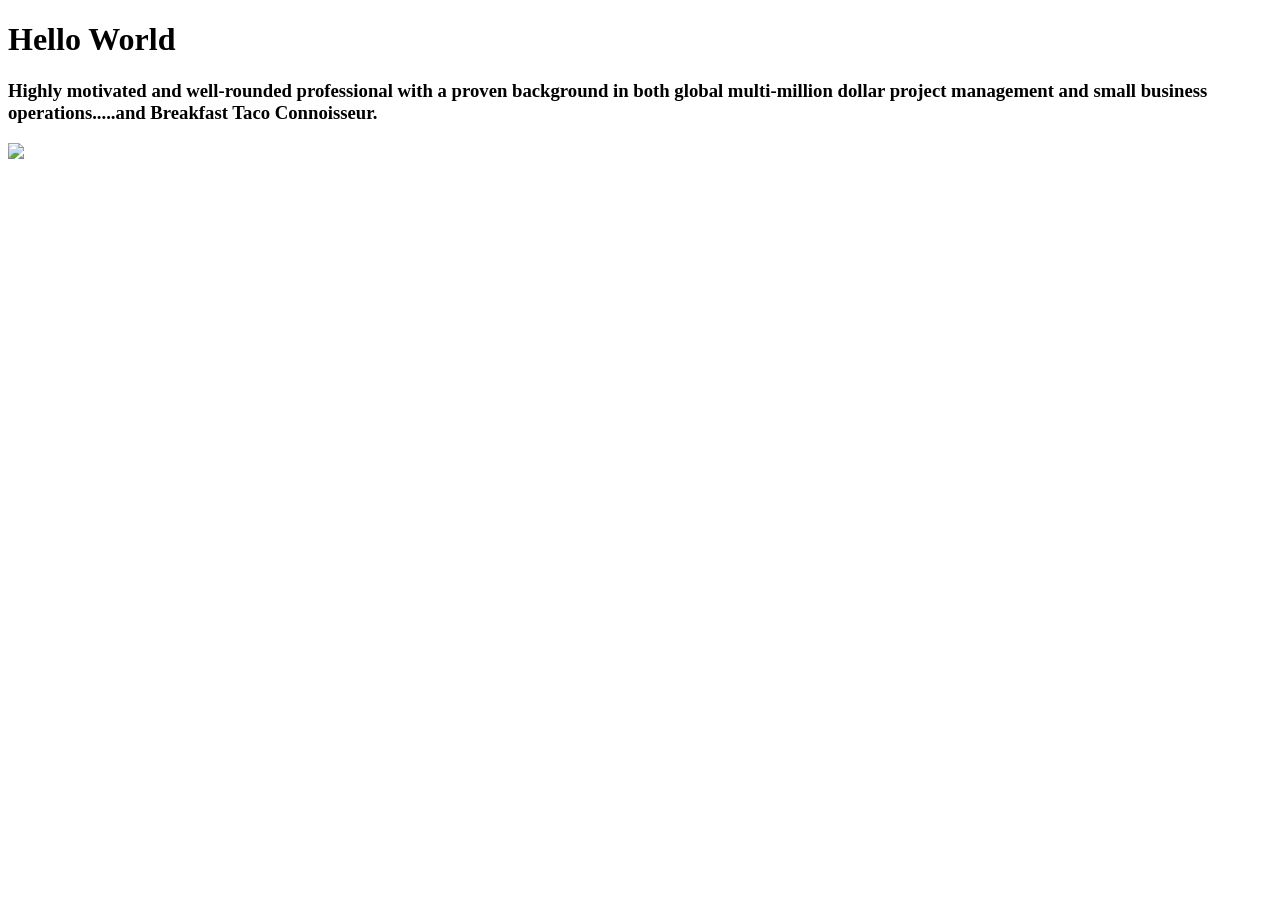
==== Index.html @ 2efe66b8 "Rename Index. to Index.html" ====
<!Doctype html>
<Body> <h1>Hello World</h1> 
	<h3>Highly motivated and well-rounded professional with a proven background in both global multi-million dollar project management and small business operations.....and Breakfast Taco Connoisseur.</h3> 
<img Src="C:\Users\Mendoza\GitHubFolder\MendozaGitHub.github.io\PROFILE PIC3.jpg"</Body>
</pre>
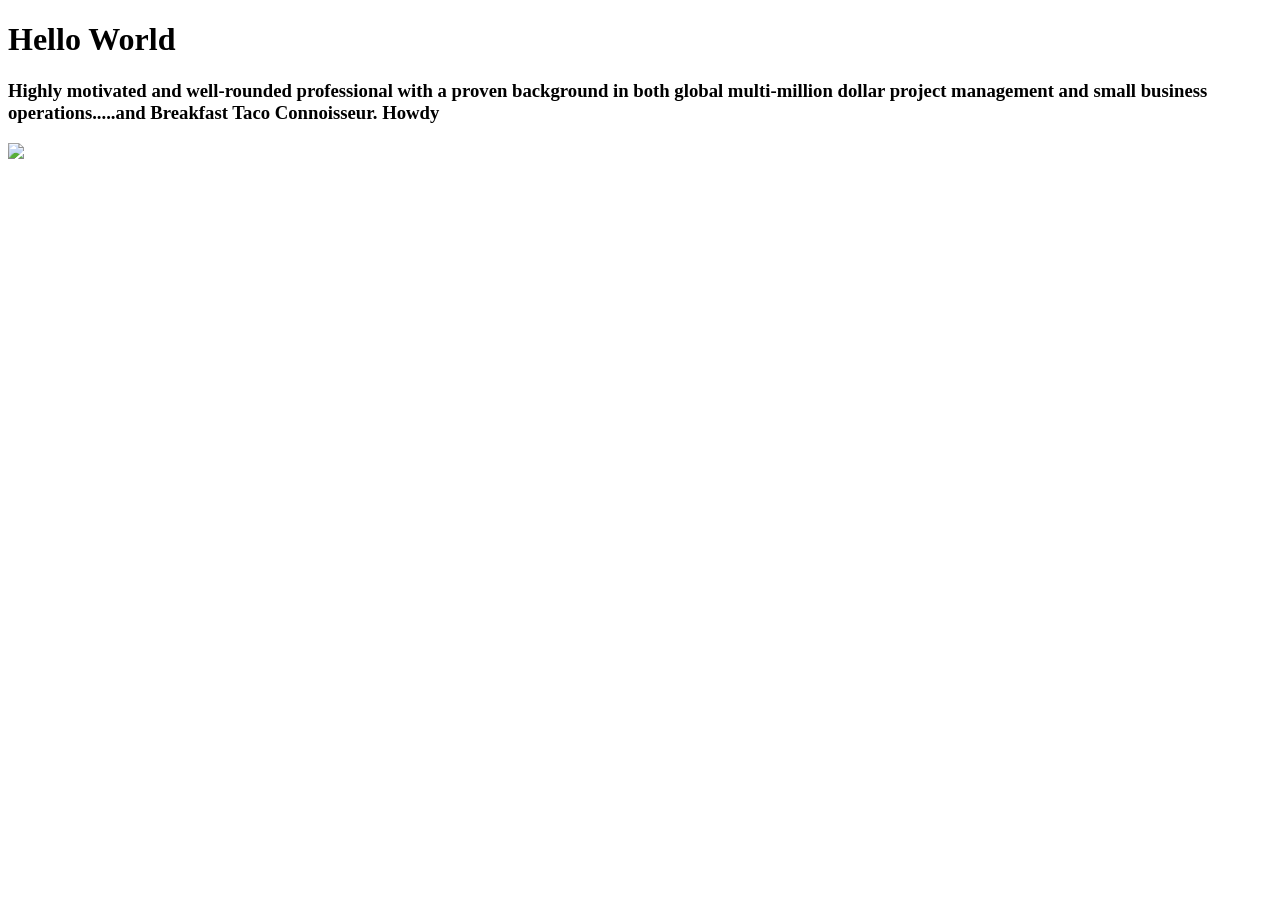
==== commit 7d1b4f9b: "initial Commit" ====
--- a/Index.html
+++ b/Index.html
@@ -1,5 +1,5 @@
 <!Doctype html>
 <Body> <h1>Hello World</h1> 
-	<h3>Highly motivated and well-rounded professional with a proven background in both global multi-million dollar project management and small business operations.....and Breakfast Taco Connoisseur.</h3> 
+	<h3>Highly motivated and well-rounded professional with a proven background in both global multi-million dollar project management and small business operations.....and Breakfast Taco Connoisseur. Howdy</h3> 
 <img Src="C:\Users\Mendoza\GitHubFolder\MendozaGitHub.github.io\PROFILE PIC3.jpg"</Body>
 </pre>
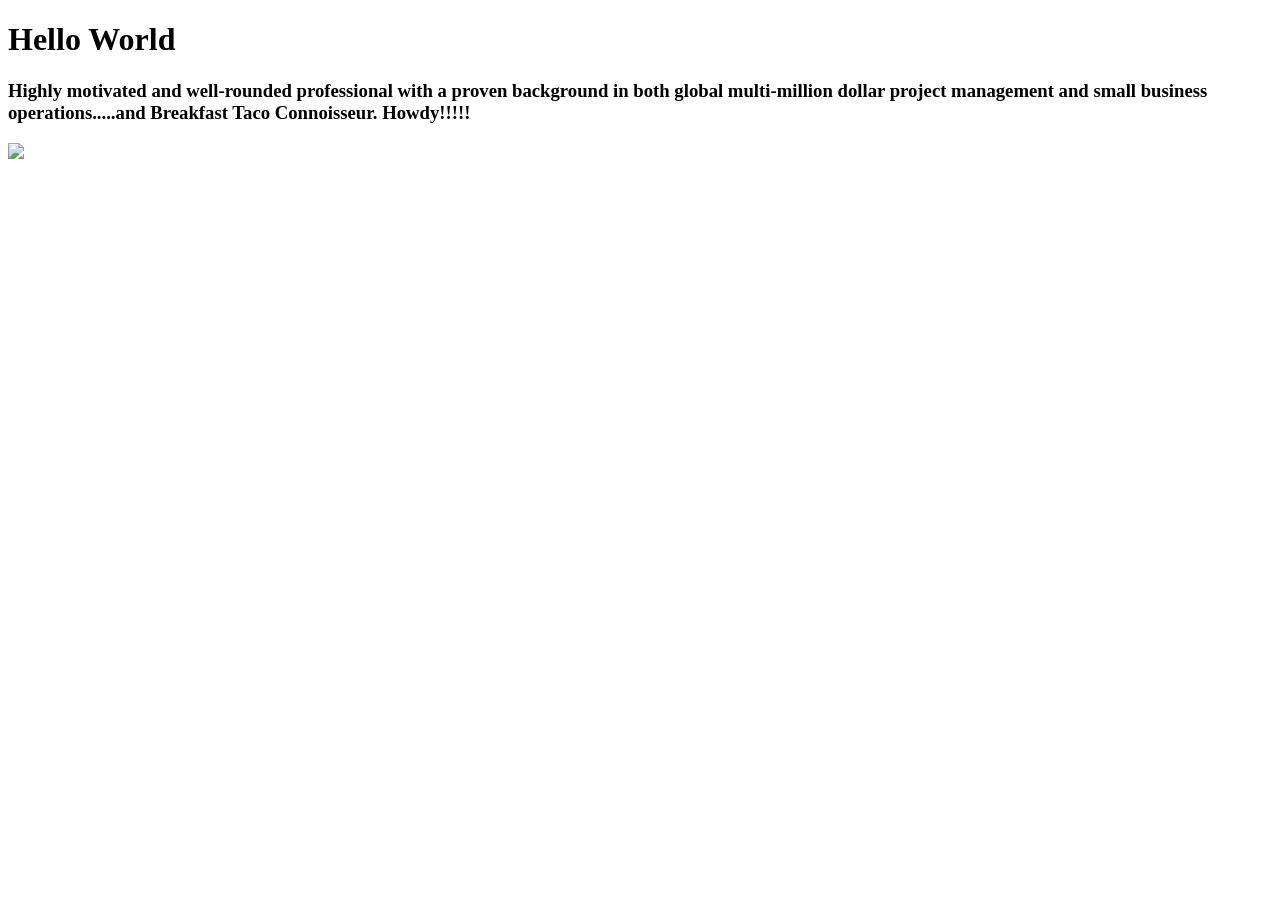
==== commit 72f835d5: "initial Commit" ====
--- a/Index.html
+++ b/Index.html
@@ -1,5 +1,5 @@
 <!Doctype html>
 <Body> <h1>Hello World</h1> 
-	<h3>Highly motivated and well-rounded professional with a proven background in both global multi-million dollar project management and small business operations.....and Breakfast Taco Connoisseur. Howdy</h3> 
+	<h3>Highly motivated and well-rounded professional with a proven background in both global multi-million dollar project management and small business operations.....and Breakfast Taco Connoisseur. Howdy!!!!!</h3> 
 <img Src="C:\Users\Mendoza\GitHubFolder\MendozaGitHub.github.io\PROFILE PIC3.jpg"</Body>
 </pre>
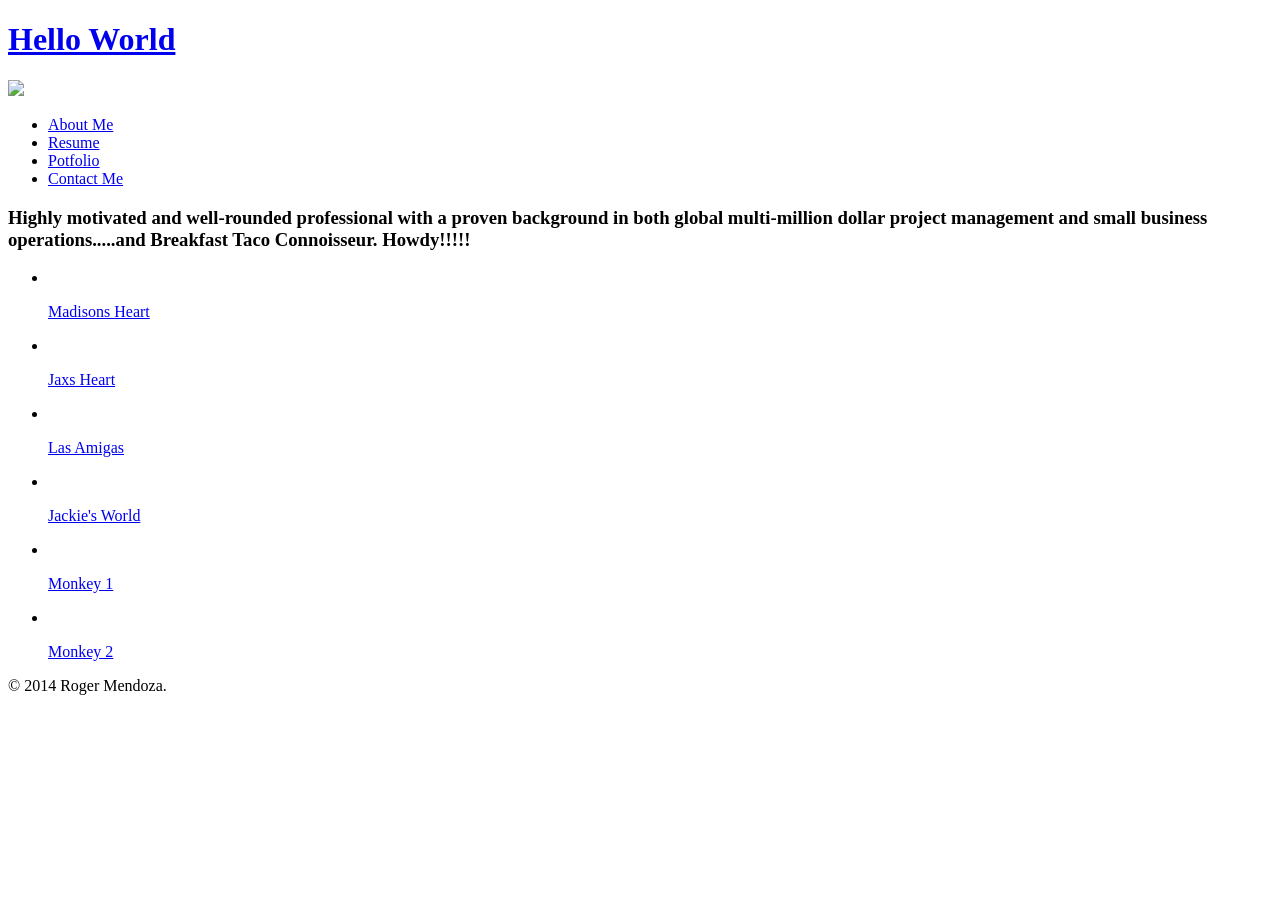
==== commit 6d4ae783: "initial commit" ====
--- a/Index.html
+++ b/Index.html
@@ -1,5 +1,75 @@
-<!Doctype html>
-<Body> <h1>Hello World</h1> 
-	<h3>Highly motivated and well-rounded professional with a proven background in both global multi-million dollar project management and small business operations.....and Breakfast Taco Connoisseur. Howdy!!!!!</h3> 
-<img Src="C:\Users\Mendoza\GitHubFolder\MendozaGitHub.github.io\PROFILE PIC3.jpg"</Body>
-</pre>
+<!DOCTYPE html>
+<html>	
+	<head>
+		<meta charset="utf-8">
+		<title> Roger Mendoza | Austin,Texas </title>
+				<link rel="stylesheet" href="css/normalize.css">
+				<style>
+					footer {
+						color; green;
+
+
+					}
+					footer {
+						color; orange;
+
+
+					}
+				</style>
+	</head>
+<body> 
+	<header> 
+		<a href="index.html">
+			<h1>Hello World</h1>
+			<img Src="C:\Users\Mendoza\GitHubFolder\MendozaGitHub.github.io\PROFILE PIC3.jpg"</Body> 
+		</a>
+		<nav>
+			<ul>
+				<li><a href="index.html">About Me</a></li>
+				<li><a href="resume.html">Resume</a></li>
+				<li><a href="portfolio.html">Potfolio</a></li>
+				<li><a href="contact.html">Contact Me</a></li>
+			</ul>
+		</nav>
+	</header>
+	<section>
+		<p><h3>Highly motivated and well-rounded professional with a proven background in both global multi-million dollar project management and small business operations.....and Breakfast Taco Connoisseur. Howdy!!!!!</h3> </p></section>
+		<section>
+		<ul>
+				<li>
+					<a href="C:\Users\Mendoza\GitHubFolder\MendozaGitHub.github.io\IMG\IMG_3232.JPG">
+					<img src="C:\Users\Mendoza\GitHubFolder\MendozaGitHub.github.io\IMG\IMG_3232.JPG" alt ="">
+				<p>Madisons Heart</p></a>
+				</li>
+				<li>
+					<a href="C:\Users\Mendoza\GitHubFolder\MendozaGitHub.github.io\IMG\IMG_3236.JPG">
+					<img src="C:\Users\Mendoza\GitHubFolder\MendozaGitHub.github.io\IMG\IMG_3236.JPG" alt ="">
+						<p>Jaxs Heart</p></a>
+				</li>
+				<li>
+					<a href="C:\Users\Mendoza\GitHubFolder\MendozaGitHub.github.io\IMG\IMG_3250.JPG">
+					<img src="C:\Users\Mendoza\GitHubFolder\MendozaGitHub.github.io\IMG\IMG_3250.JPG" alt ="">
+						<p>Las Amigas</p></a>
+				</li>
+				<li>
+					<a href="C:\Users\Mendoza\GitHubFolder\MendozaGitHub.github.io\IMG\IMG_3261.JPG">
+					<img src="C:\Users\Mendoza\GitHubFolder\MendozaGitHub.github.io\IMG\IMG_3261.JPG" alt ="">
+						<p>Jackie's World</p></a>
+				</li>
+				<li>
+					<a href="C:\Users\Mendoza\GitHubFolder\MendozaGitHub.github.io\IMG\IMG_3361.JPG">
+					<img src="C:\Users\Mendoza\GitHubFolder\MendozaGitHub.github.io\IMG\IMG_3361.JPG" alt ="">
+						<p>Monkey 1</p></a>
+				</li>
+				<li>
+					<a href="C:\Users\Mendoza\GitHubFolder\MendozaGitHub.github.io\IMG\IMG_3262.JPG">
+					<img src="C:\Users\Mendoza\GitHubFolder\MendozaGitHub.github.io\IMG\IMG_3262.JPG" alt ="">
+						<p>Monkey 2</p></a>
+				</li>
+			</ul>
+	</section>
+	   <footer>
+      <p>&copy; 2014 Roger Mendoza.</p>
+    </footer>
+  </body>
+</html>
